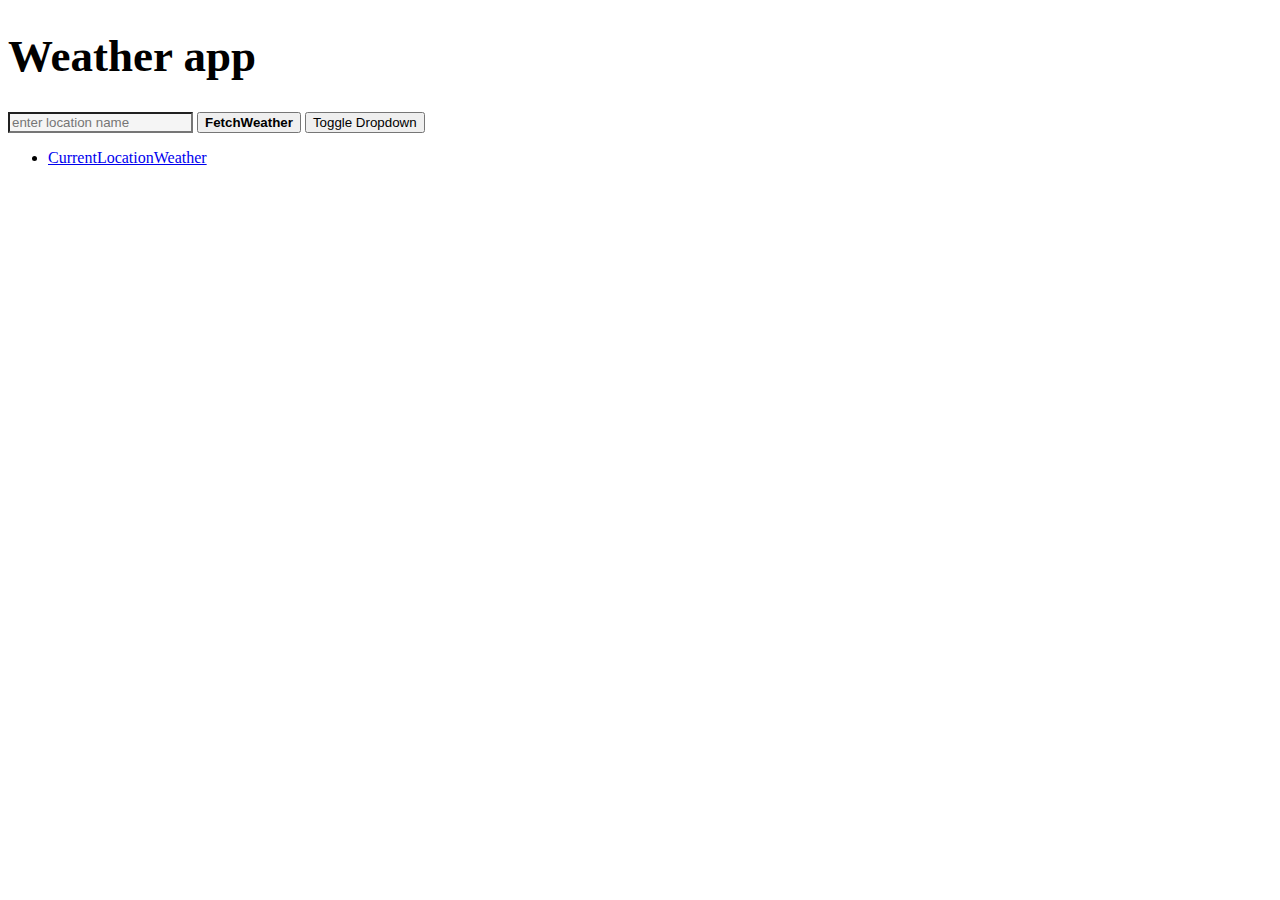
==== todo/todoapp/templates/index.html @ ae2d9e78 "first" ====
<!DOCTYPE html>
<html lang="en">
<head>
    <meta charset="UTF-8">
    <meta http-equiv="X-UA-Compatible" content="IE=edge">
    <meta name="viewport" content="width=device-width, initial-scale=1.0">
    <title>Document</title>
    <script src="./script.js" defer></script>

    <link rel="stylesheet" href="style.css">
    <script src="https://cdn.jsdelivr.net/npm/bootstrap@5.3.0/dist/js/bootstrap.bundle.min.js" integrity="sha384-geWF76RCwLtnZ8qwWowPQNguL3RmwHVBC9FhGdlKrxdiJJigb/j/68SIy3Te4Bkz" crossorigin="anonymous"></script>
    <link href="https://cdn.jsdelivr.net/npm/bootstrap@5.3.0/dist/css/bootstrap.min.css" rel="stylesheet" integrity="sha384-9ndCyUaIbzAi2FUVXJi0CjmCapSmO7SnpJef0486qhLnuZ2cdeRhO02iuK6FUUVM" crossorigin="anonymous">
<link rel="stylesheet" href="./style.css">
</head>
<body class="bg"  >
    <h1 style="font-size:45px; font-weight: 670;" class="text-center  text-white">Weather app</h1>
    <div class="container">
        <div class="row mt-5">
            <div class="col-2"></div>
            <div style="border-radius: 20px;" class="col-8 p-4  shadow ">

                <div class="input-group">
                    <input style="background-color:whitesmoke;" type="text" class="form-control border border-black  " id="id_city" placeholder="enter location name" class="ph" aria-label="Text input with segmented dropdown button">
                    <button type="button" onclick="fetchWeather()" class="btn btn-outline-dark  border border-black"><strong>FetchWeather</strong></button>
                    <button type="button" class="btn btn-outline-dark dropdown-toggle dropdown-toggle-split border border-black" data-bs-toggle="dropdown" aria-expanded="false">
                      <span class="visually-hidden ">Toggle Dropdown</span>
                    </button>
                    <ul class="dropdown-menu dropdown-menu-end">
                      <li><a class="dropdown-item" onclick="getCurrentWeather()" href="#">CurrentLocationWeather</a></li>
                    </ul>
                  </div>

            </div>
            <div class="col-2"></div>
        </div>
    </div>
        <div class="container" id="id_result">
        </div>

</body>
</html>
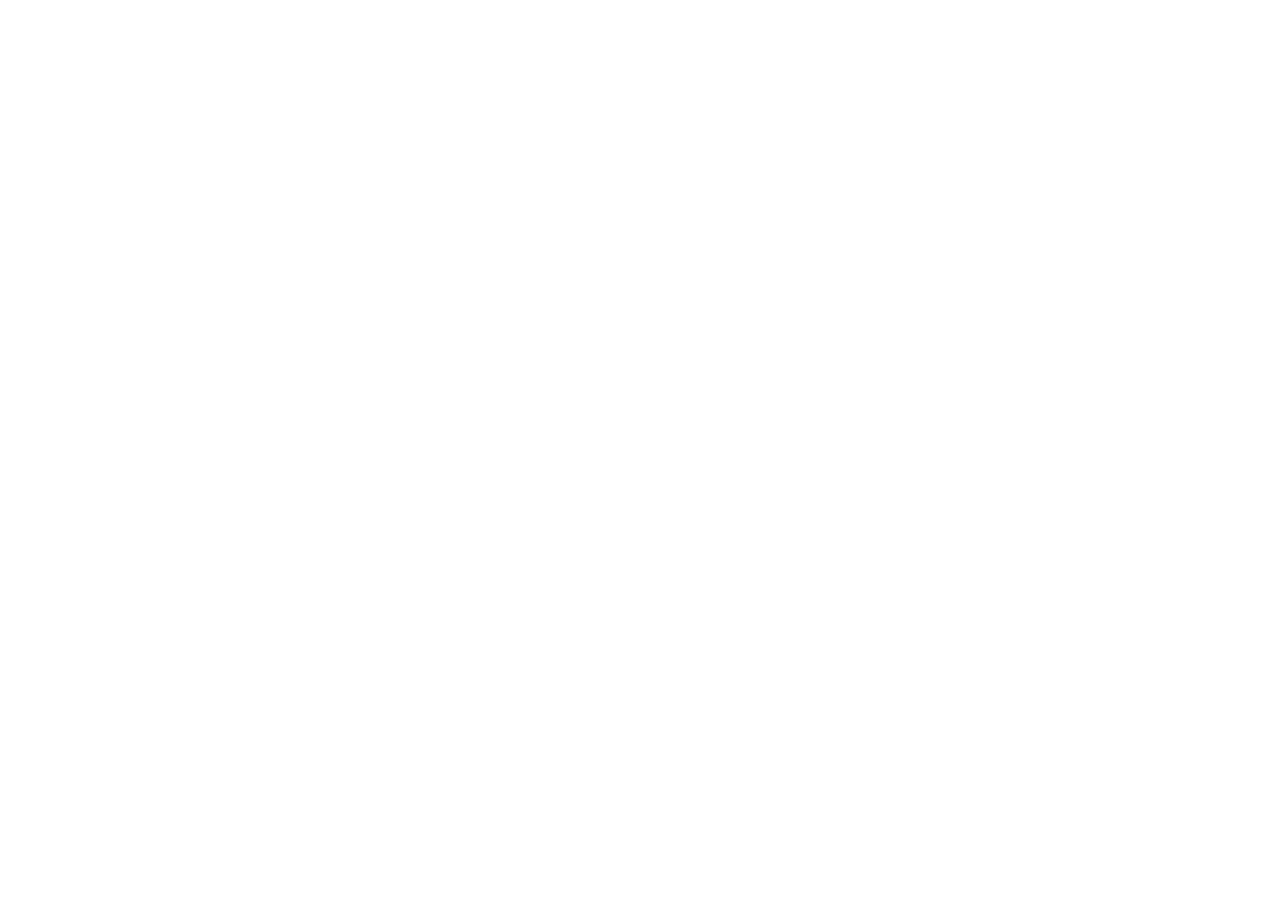
==== commit 6f37f81c: "third" ====
--- a/todo/todoapp/templates/index.html
+++ b/todo/todoapp/templates/index.html
@@ -1,4 +1,4 @@
-<!DOCTYPE html>
+<!-- <!DOCTYPE html>
 <html lang="en">
 <head>
     <meta charset="UTF-8">
@@ -37,5 +37,6 @@
         <div class="container" id="id_result">
         </div>
 
+
 </body>
-</html>+</html> -->